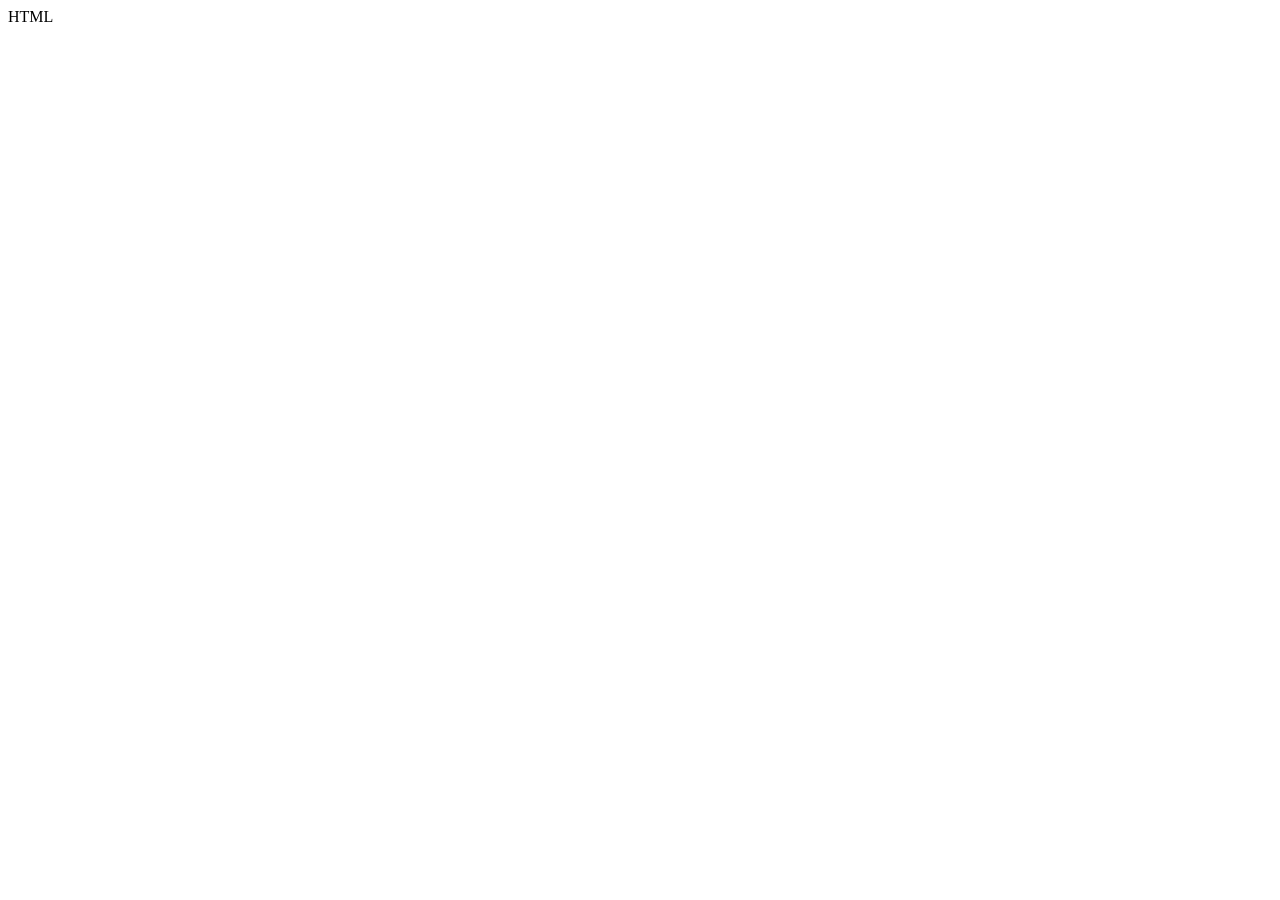
==== index.html @ 3a98ccc1 "index html" ====
HTML <!DOCTYPE html>
<html lang="en">
<head>
    <meta charset="UTF-8">
    <meta name="viewport" content="width=device-width, initial-scale=1.0">
    <title>Biyahe PH: Philippines Trip Planner and Builder
</title>
</head>
<body>

</body>
</html>
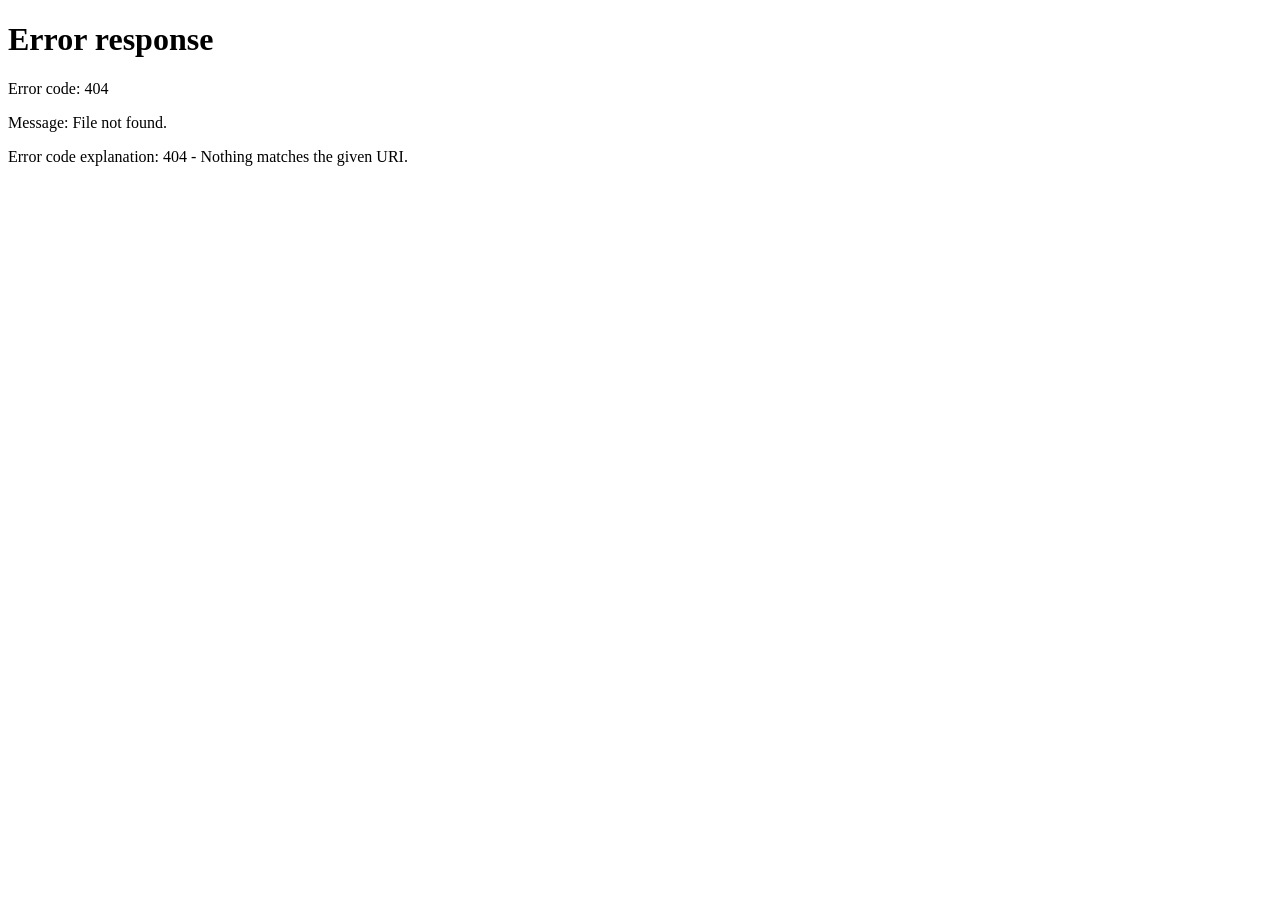
==== commit abbc5d56: "tips and phrases added" ====
--- a/index.html
+++ b/index.html
@@ -1,12 +1,11 @@
-HTML <!DOCTYPE html>
+<!DOCTYPE html>
 <html lang="en">
 <head>
-    <meta charset="UTF-8">
-    <meta name="viewport" content="width=device-width, initial-scale=1.0">
-    <title>Biyahe PH: Philippines Trip Planner and Builder
-</title>
+  <meta charset="UTF-8">
+  <meta http-equiv="refresh" content="0; url=destinations.html">
+  <title>Philippines Trip</title>
 </head>
 <body>
-
+  <p><a href="destinations.html">Go to the home page</a></p>
 </body>
-</html>+</html>
